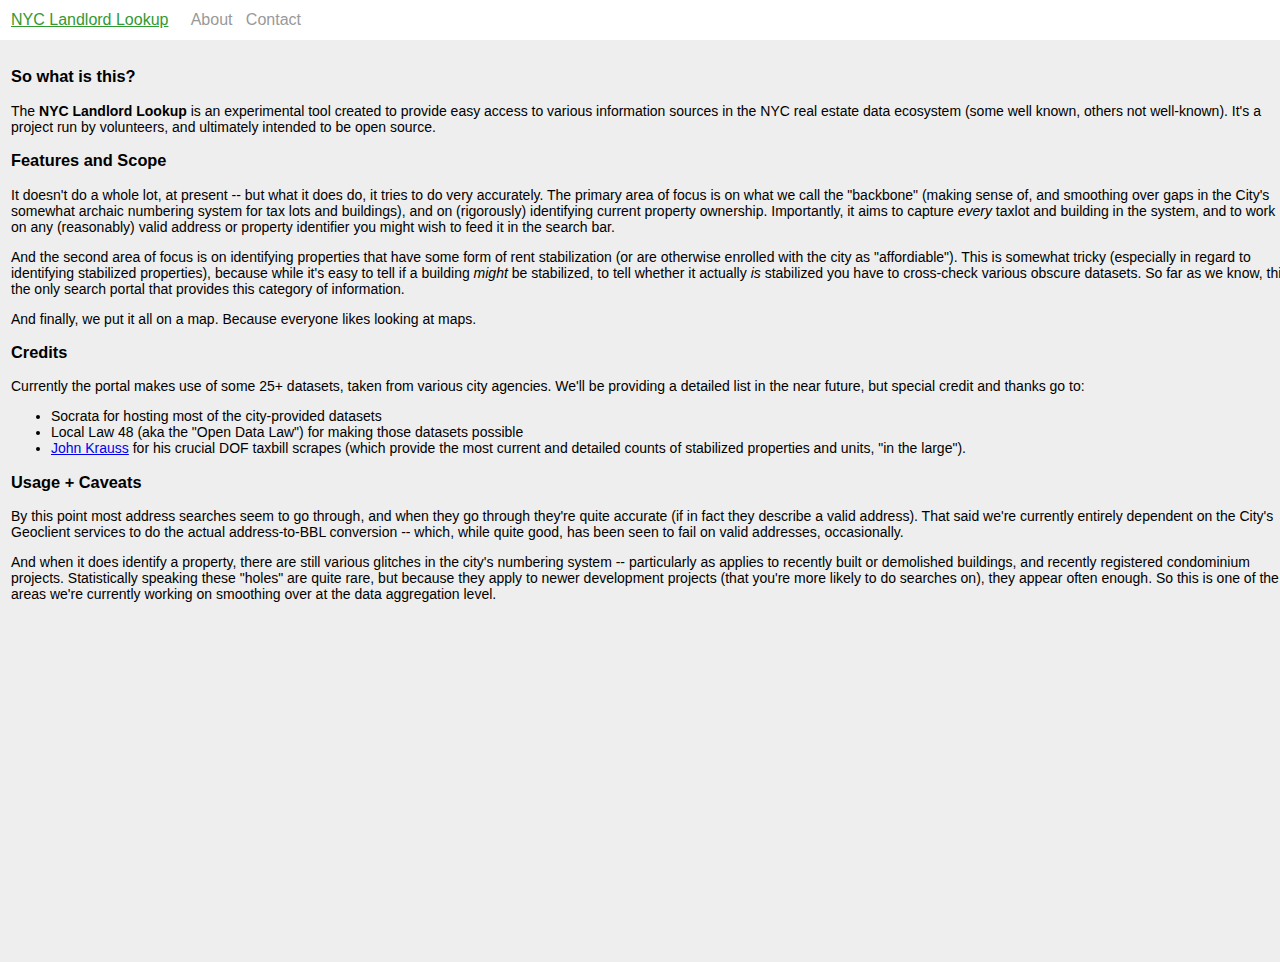
==== html/about.html @ 896ec6ea "style + wording touchups" ====
<!DOCTYPE html>
<html>
<head>
	<title>About the Landlord Lookup Tool</title>
	<meta charset="utf-8" />
	<meta name="viewport" content="width=device-width, initial-scale=1.0">
	<link rel="stylesheet" href="http://cdn.leafletjs.com/leaflet/v0.7.7/leaflet.css" />
    <link rel="stylesheet" href="assets/css/lookup-about.css"/>
</head>
<body>
    <div id="header">
        <a class="invite" href="/">NYC Landlord Lookup</a> &nbsp; &nbsp;
        <span class="legend2">About</span> &nbsp; 
        <span class="legend2">Contact</span> &nbsp; 
    </div>
    <div id="otherstuff">
        <p> 
        <h3>So what is this?</h3>
        The <strong>NYC Landlord Lookup</strong> is an experimental tool  
        created to provide easy access to various information sources in the NYC real estate 
        data ecosystem (some well known, others not well-known).  It's a project run by volunteers, 
        and ultimately intended to be open source.

        <h3>Features and Scope</h3>
        It doesn't do a whole lot, at present -- but what it does do, it tries to do
        very accurately.  The primary area of focus is on what we call the "backbone" 
        (making sense of, and smoothing over gaps in the City's somewhat archaic numbering 
        system for tax lots and buildings), and on (rigorously) identifying current
        property ownership.  Importantly, it aims to capture <em>every</em> taxlot and building
        in the system, and to work on any (reasonably) valid address or property identifier
        you might wish to feed it in the search bar.
        <p>

        And the second area of focus is on identifying properties that have some form
        of rent stabilization (or are otherwise enrolled with the city as "affordiable"). 
        This is somewhat tricky (especially in regard to identifying stabilized properties),
        because while it's easy to tell if a building <em>might</em> be stabilized,   
        to tell whether it actually <em>is</em> stabilized you have to cross-check various 
        obscure datasets.  So far as we know, this the only search portal that provides 
        this category of information.<p>

        And finally, we put it all on a map.  Because everyone likes looking at maps.

        <h3>Credits</h3>

        Currently the portal makes use of some 25+ datasets, taken from various city agencies.
        We'll be providing a detailed list in the near future, but special credit and thanks
        go to:
        <ul>
          <li> Socrata for hosting most of the city-provided datasets
          <li> Local Law 48 (aka the "Open Data Law") for making those datasets possible
          <li> <a href="http://taxbills.nyc">John Krauss</a> for his crucial DOF taxbill 
              scrapes (which provide the most current and detailed counts of stabilized 
              properties and units, "in the large").
        </ul>

        <h3>Usage + Caveats</h3> 
        By this point most address searches seem to go through, and when they go through
        they're quite accurate (if in fact they describe a valid address).  That said we're 
        currently entirely dependent on the City's Geoclient services to do the actual
        address-to-BBL conversion -- which, while quite good, has been seen to fail on 
        valid addresses, occasionally.<p>

        And when it does identify a property, there are still various glitches in the 
        city's numbering system -- particularly as applies to recently built or demolished
        buildings, and recently registered condominium projects.  Statistically speaking
        these "holes" are quite rare, but because they apply to newer development projects
        (that you're more likely to do searches on), they appear often enough.  
        So this is one of the areas we're currently working on smoothing over at the
        data aggregation level. 
    </div>
</body>
</html>
---- html/assets/css/lookup-about.css ----
html, body, #otherstuff {
    height:100%;
    width:100%;
    padding:0px;
    margin:0px;
}   

body,
h1, h2, h3, h4, h5, h6 {
   font-family: "Lato","Helvetica Neue",Helvetica,Arial,sans-serif;
}

.legend  { font-weight: 700; }
.legend2 { font-weight: 500; color:#999; }

#header {
    padding: 11px;
    width:100%;
}

#otherstuff  {
    padding: 11px;
    font-size: 14px;
    background:#eee;
}

a.invite {
    color: #393;
    cursor: pointer;
}
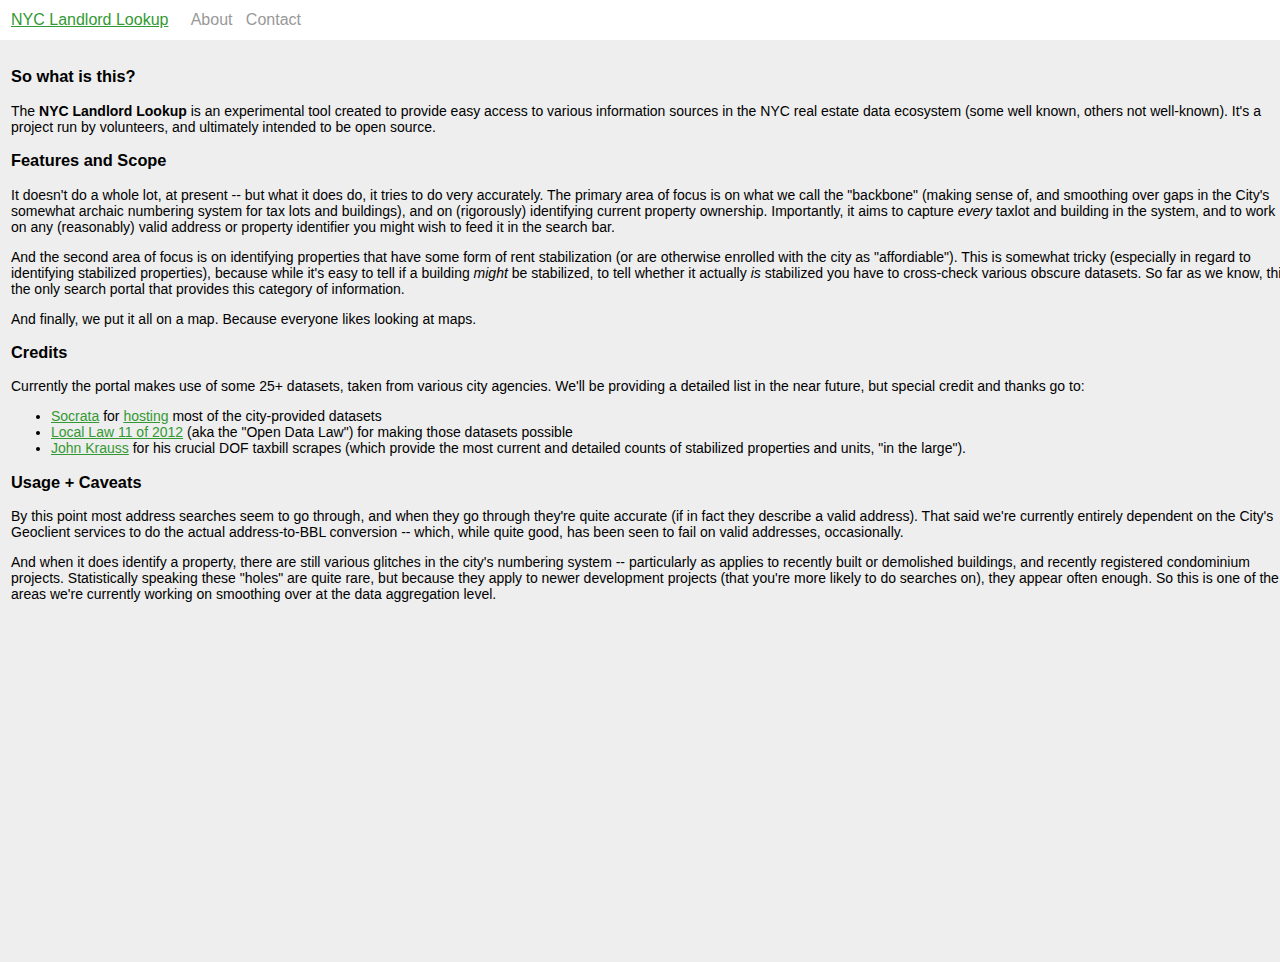
==== commit 5f8b0b71: "links + credits" ====
--- a/html/about.html
+++ b/html/about.html
@@ -47,9 +47,11 @@
         We'll be providing a detailed list in the near future, but special credit and thanks
         go to:
         <ul>
-          <li> Socrata for hosting most of the city-provided datasets
-          <li> Local Law 48 (aka the "Open Data Law") for making those datasets possible
-          <li> <a href="http://taxbills.nyc">John Krauss</a> for his crucial DOF taxbill 
+          <li> <a class="invite" href="https://socrata.com/">Socrata</a> for 
+              <a class="invite" href="https://opendata.cityofnewyork.us/">hosting</a> most of the city-provided datasets
+              <li> <a class="invite" href="https://www1.nyc.gov/site/doitt/initiatives/open-data-law.page">Local Law 11 of 2012</a>
+                  (aka the "Open Data Law") for making those datasets possible 
+          <li> <a class="invite" href="http://blog.johnkrauss.com/">John Krauss</a> for his crucial DOF taxbill 
               scrapes (which provide the most current and detailed counts of stabilized 
               properties and units, "in the large").
         </ul>
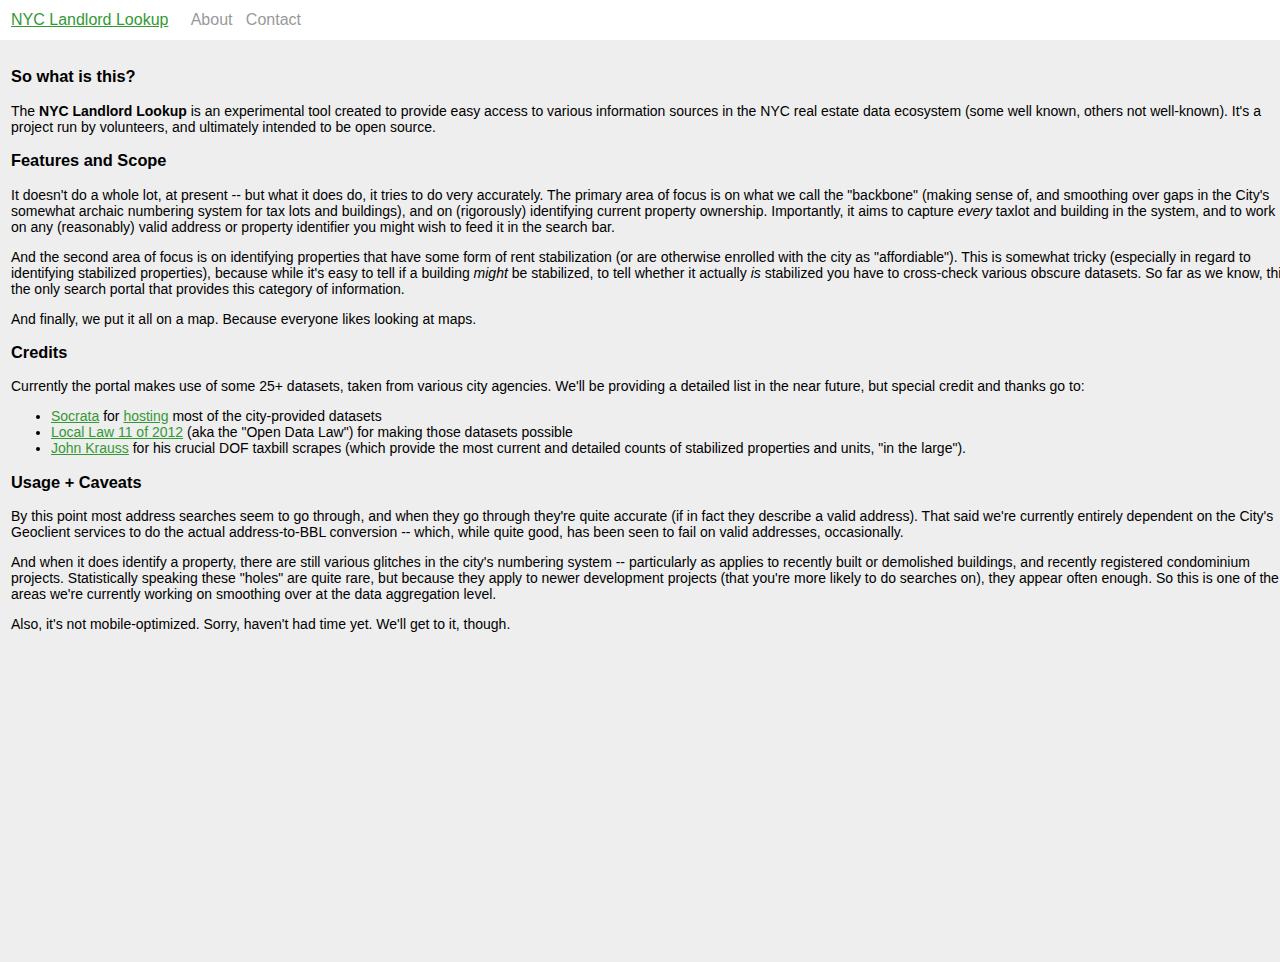
==== commit da79187d: "mobile note" ====
--- a/html/about.html
+++ b/html/about.html
@@ -69,7 +69,9 @@
         these "holes" are quite rare, but because they apply to newer development projects
         (that you're more likely to do searches on), they appear often enough.  
         So this is one of the areas we're currently working on smoothing over at the
-        data aggregation level. 
+        data aggregation level. <p>
+
+        Also, it's not mobile-optimized.  Sorry, haven't had time yet.  We'll get to it, though. 
     </div>
 </body>
 </html>
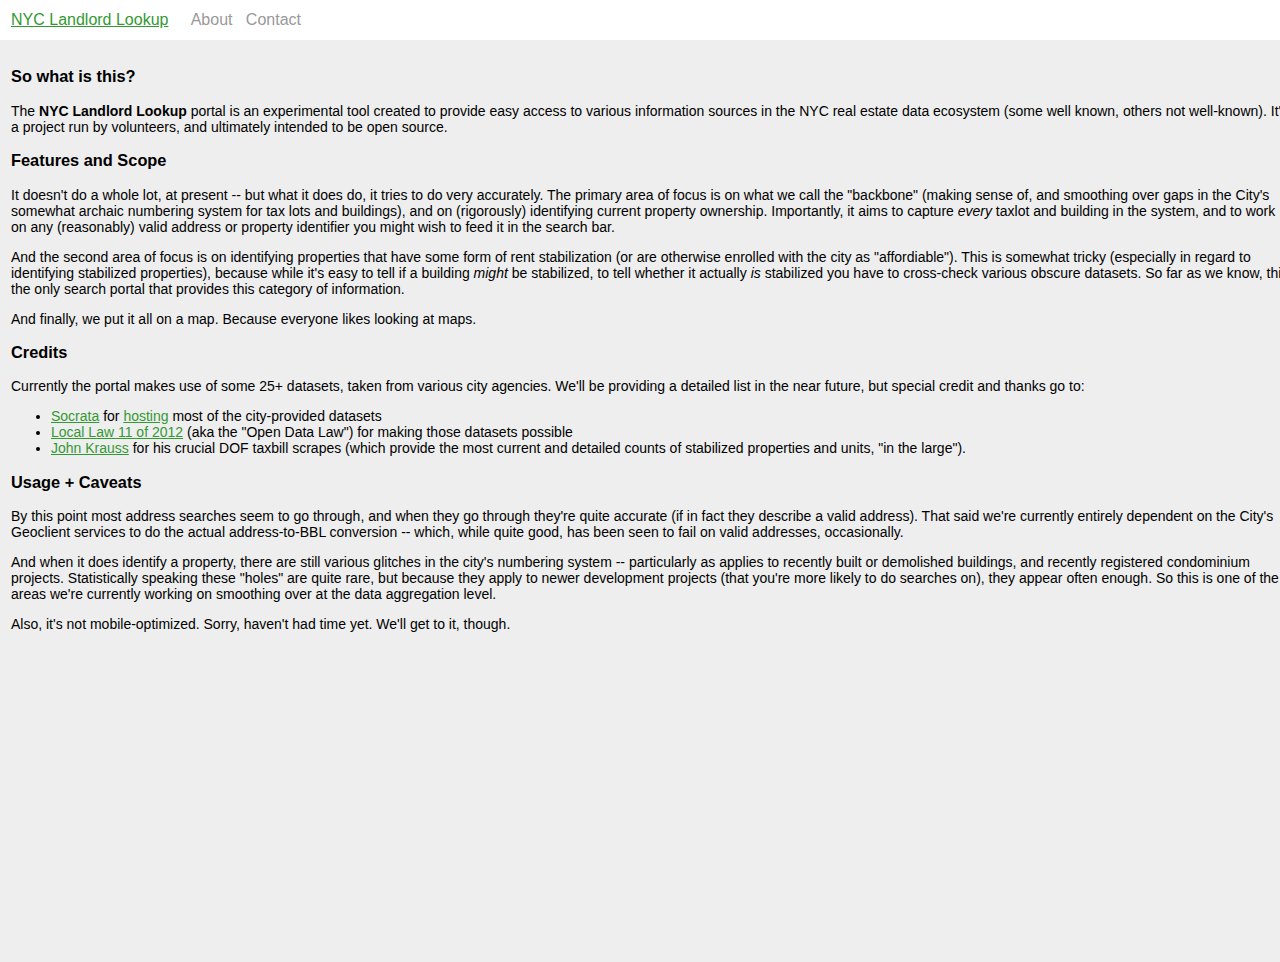
==== commit 4db0c6d6: "wording" ====
--- a/html/about.html
+++ b/html/about.html
@@ -16,7 +16,7 @@
     <div id="otherstuff">
         <p> 
         <h3>So what is this?</h3>
-        The <strong>NYC Landlord Lookup</strong> is an experimental tool  
+        The <strong>NYC Landlord Lookup</strong> portal is an experimental tool 
         created to provide easy access to various information sources in the NYC real estate 
         data ecosystem (some well known, others not well-known).  It's a project run by volunteers, 
         and ultimately intended to be open source.
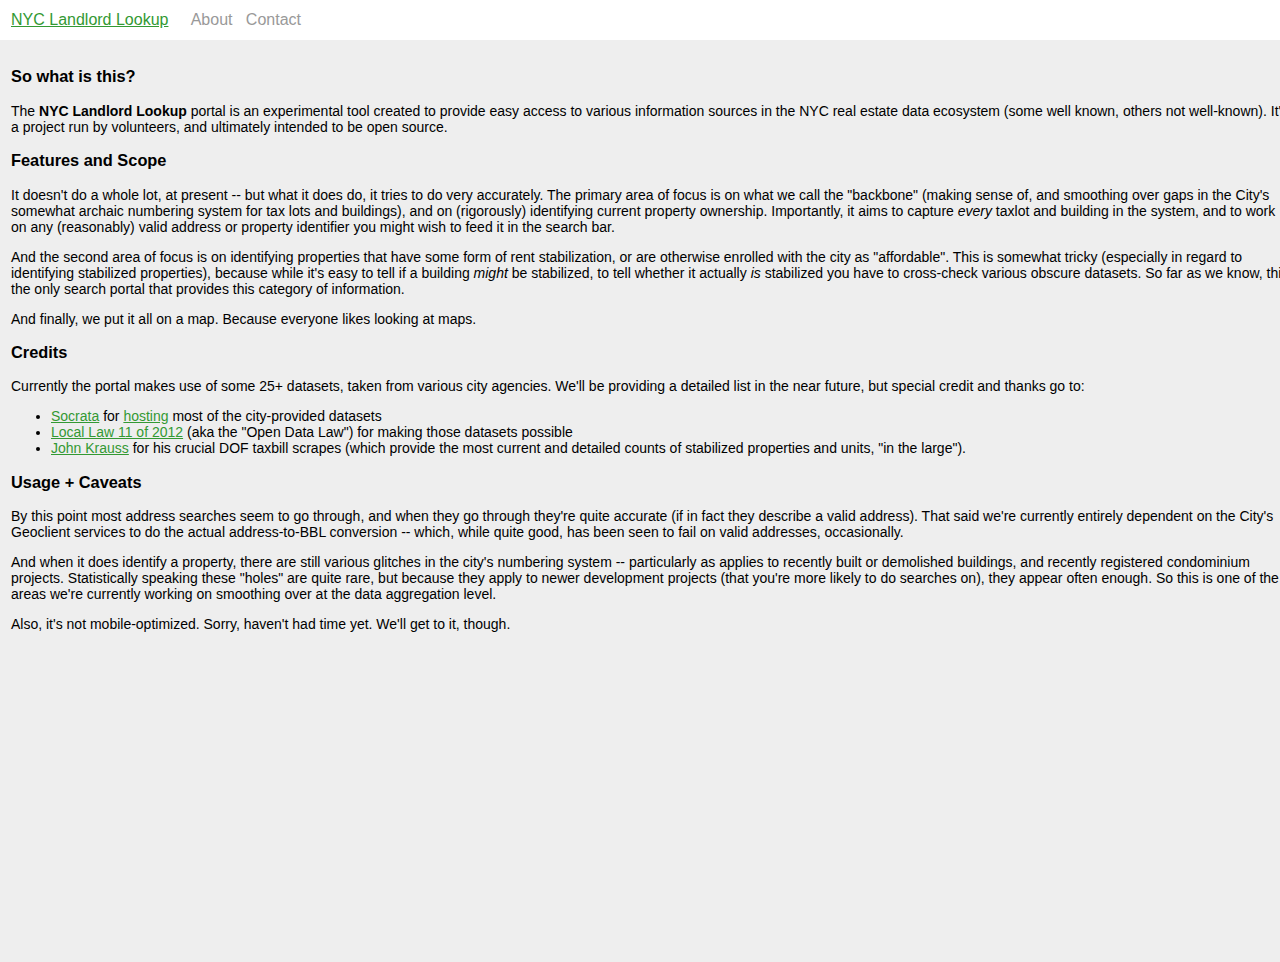
==== commit a126fd24: "typo" ====
--- a/html/about.html
+++ b/html/about.html
@@ -32,7 +32,7 @@
         <p>
 
         And the second area of focus is on identifying properties that have some form
-        of rent stabilization (or are otherwise enrolled with the city as "affordiable"). 
+        of rent stabilization, or are otherwise enrolled with the city as "affordable". 
         This is somewhat tricky (especially in regard to identifying stabilized properties),
         because while it's easy to tell if a building <em>might</em> be stabilized,   
         to tell whether it actually <em>is</em> stabilized you have to cross-check various 
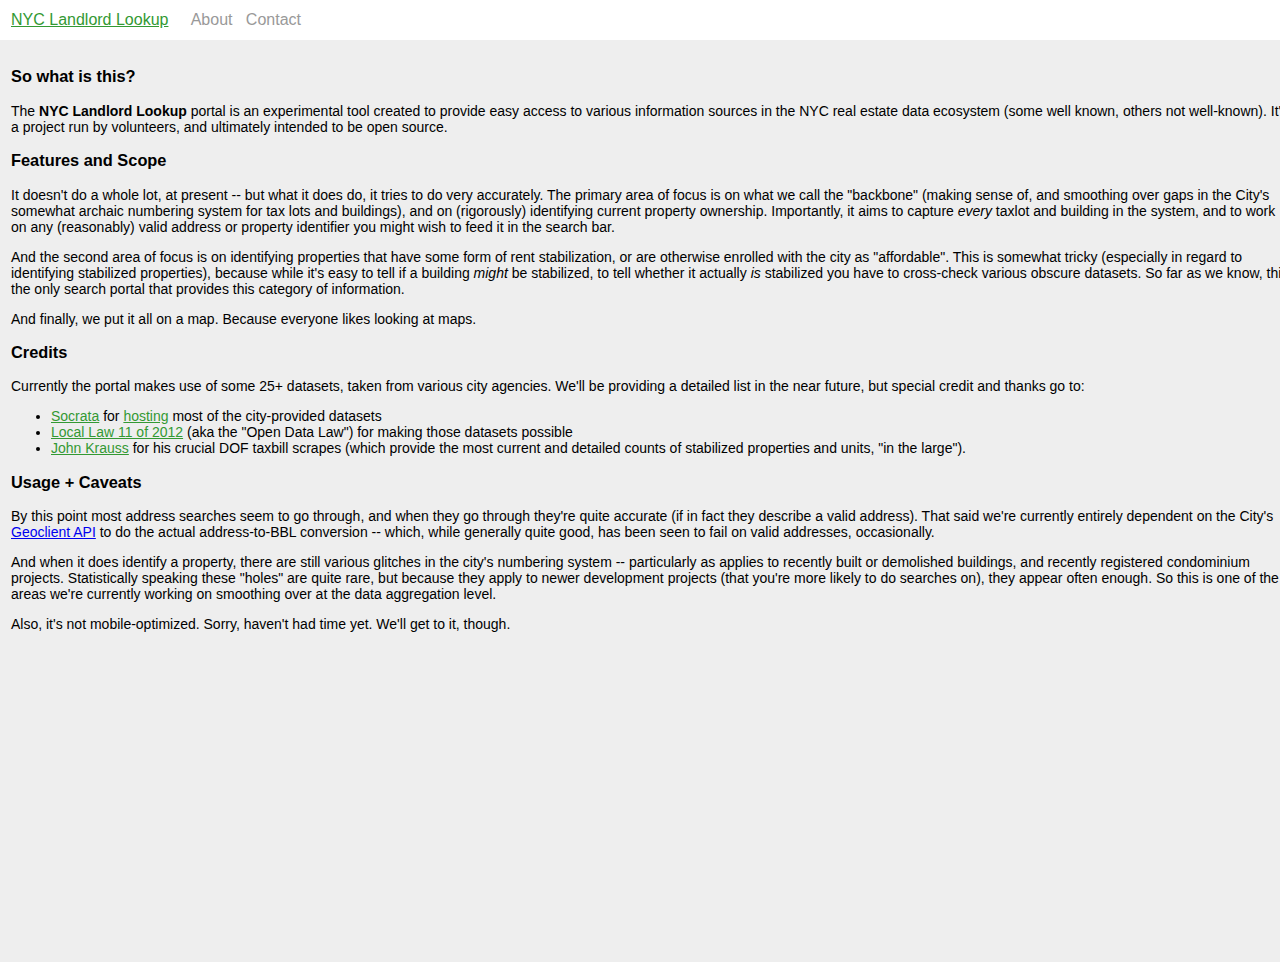
==== commit 14d5cbb7: "wording" ====
--- a/html/about.html
+++ b/html/about.html
@@ -59,8 +59,8 @@
         <h3>Usage + Caveats</h3> 
         By this point most address searches seem to go through, and when they go through
         they're quite accurate (if in fact they describe a valid address).  That said we're 
-        currently entirely dependent on the City's Geoclient services to do the actual
-        address-to-BBL conversion -- which, while quite good, has been seen to fail on 
+        currently entirely dependent on the City's <a href="https://developer.cityofnewyork.us/api/geoclient-api">Geoclient API</a> 
+        to do the actual address-to-BBL conversion -- which, while generally quite good, has been seen to fail on 
         valid addresses, occasionally.<p>
 
         And when it does identify a property, there are still various glitches in the 
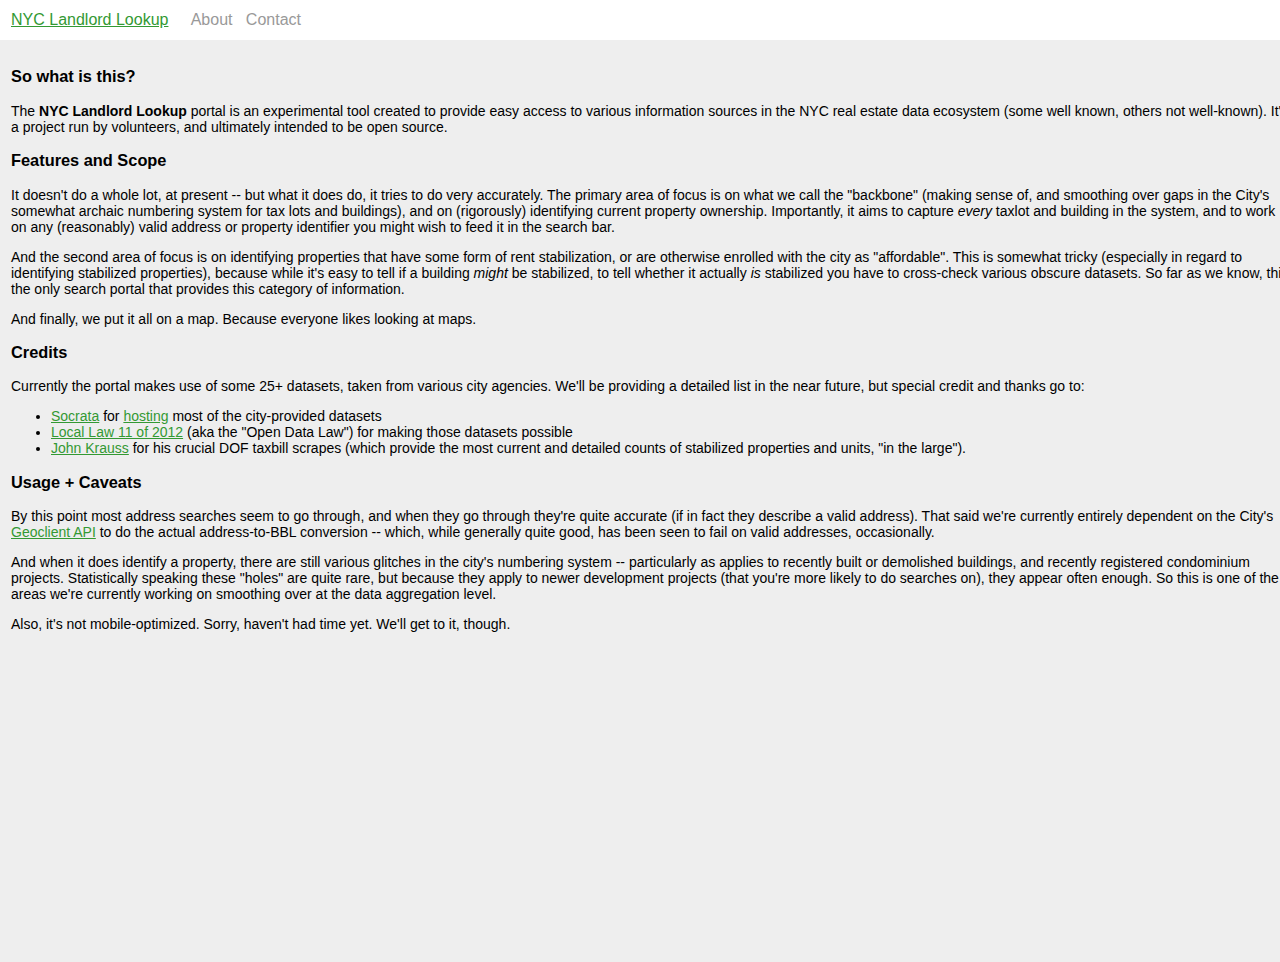
==== commit d5ef545b: "link style" ====
--- a/html/about.html
+++ b/html/about.html
@@ -59,7 +59,7 @@
         <h3>Usage + Caveats</h3> 
         By this point most address searches seem to go through, and when they go through
         they're quite accurate (if in fact they describe a valid address).  That said we're 
-        currently entirely dependent on the City's <a href="https://developer.cityofnewyork.us/api/geoclient-api">Geoclient API</a> 
+        currently entirely dependent on the City's <a class="invite" href="https://developer.cityofnewyork.us/api/geoclient-api">Geoclient API</a> 
         to do the actual address-to-BBL conversion -- which, while generally quite good, has been seen to fail on 
         valid addresses, occasionally.<p>
 
